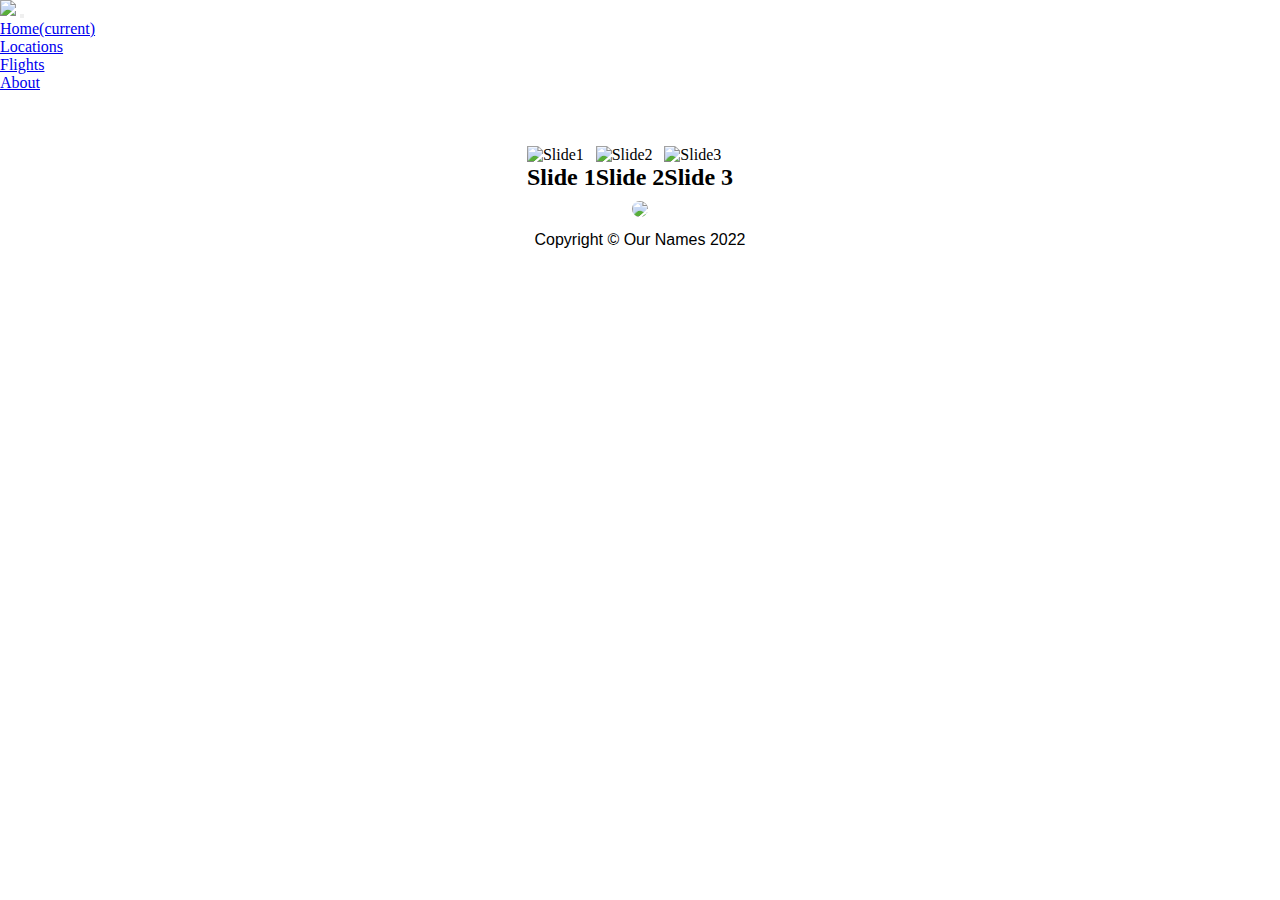
==== index.html @ c8be430d "Add tab logo to all pages" ====
<!DOCTYPE html>
<html>
<!-- Head-->

<head>
  <title>Bon Voyage</title>
  <link rel="stylesheet" href="https://stackpath.bootstrapcdn.com/bootstrap/4.1.3/css/bootstrap.min.css"
    integrity="sha384-MCw98/SFnGE8fJT3GXwEOngsV7Zt27NXFoaoApmYm81iuXoPkFOJwJ8ERdknLPMO" crossorigin="anonymous">
  <link rel="stylesheet" href="../css/styles.css" />
  <link rel="icon" href="images/favicon.ico">
  <meta name="viewport" content="width=device-width, initial-scale=1">
</head>

<!-- Body-->

<body>
  <!-- Navigation-->
  <nav class="navbar navbar-expand-lg navbar-light bg-light" id="navbar">
    <a class="navbar-brand" href="index.html"><img src="images/logo.png" class="navbar-logo"></a>
    <button class="navbar-toggler" type="button" data-toggle="collapse" data-target="#navbarNav"
      aria-controls="navbarNav" aria-expanded="false" aria-label="Toggle navigation">
      <span class="navbar-toggler-icon"></span>
    </button>
    <div class="collapse navbar-collapse" id="navbarNav">
      <ul class="navbar-nav">
        <li class="nav-item active"><a class="nav-link" href="index.html">Home<span class="sr-only">(current)</span></a>
        </li>
        <li class="nav-item"><a class="nav-link" href="pages/locations.html">Locations</a></li>
        <li class="nav-item"><a class="nav-link" href="pages/flights.html">Flights</a></li>
        <li class="nav-item"><a class="nav-link" href="pages/about.html">About</a></li>
      </ul>
    </div>
  </nav>

  <!-- Header-->


  <!-- Content-->
  <!-- Website for Photos-->
  <!-- https://www.travelandleisure.com/trip-ideas/best-places-to-travel-in-2022-->
  <div class="container-fluid">
    <div data-ride="carousel" class="carousel slide" id="carousel">
      <ul class="carousel-indicators">
        <li data-slide-to="0" class="active" data-target="#carousel"></li>
        <li data-slide-to="1" data-target="#carousel"></li>
        <li data-slide-to="2" data-target="#carousel"></li>
      </ul>
      <div class="carousel-inner">
        <div class="active carousel-item">
          <img alt="Slide1"
            src="https://imagesvc.meredithcorp.io/v3/mm/image?url=https%3A%2F%2Fstatic.onecms.io%2Fwp-content%2Fuploads%2Fsites%2F28%2F2021%2F11%2F28%2Fedinburgh-scotland-GOWHERE221121.jpg">
          <div class="carousel-caption">
            <h2>Slide 1</h2>
          </div>
        </div>
        <div class="carousel-item">
          <img alt="Slide2"
            src="https://imagesvc.meredithcorp.io/v3/mm/image?url=https%3A%2F%2Fstatic.onecms.io%2Fwp-content%2Fuploads%2Fsites%2F28%2F2021%2F12%2F02%2Falila-dalit-bay-villa-malaysia-GOWHERE221121.jpg">
          <div class="carousel-caption">
            <h2>Slide 2</h2>
          </div>
        </div>
        <div class="carousel-item">
          <img alt="Slide3"
            src="https://imagesvc.meredithcorp.io/v3/mm/image?url=https%3A%2F%2Fstatic.onecms.io%2Fwp-content%2Fuploads%2Fsites%2F28%2F2021%2F12%2F02%2Fmoskito-island-GOWHERE221121.jpg">
          <div class="carousel-caption">
            <h2>Slide 3</h2>
          </div>
        </div>
      </div>
      <a href="#carousel" class="carousel-control-prev" data-slide="prev"></a>
      <a href="#carousel" class="carousel-control-next" data-slide="next"></a>
    </div>
  </div>


  <!-- Footer-->
  <div class="footer">
    <div class="footer-item">
      <a href="https://github.com/brandonvinhquangle/creative-project" target="_blank">
        <img src="images/github-logo.png" class="footer-photo">
      </a>
      <p class="footer-copyright">Copyright &copy; Our Names 2022</p>
    </div>
  </div>

  <!-- Scripts-->
  <script src="https://code.jquery.com/jquery-3.3.1.slim.min.js"
    integrity="sha384-q8i/X+965DzO0rT7abK41JStQIAqVgRVzpbzo5smXKp4YfRvH+8abtTE1Pi6jizo"
    crossorigin="anonymous"></script>
  <script src="https://cdnjs.cloudflare.com/ajax/libs/popper.js/1.14.3/umd/popper.min.js"
    integrity="sha384-ZMP7rVo3mIykV+2+9J3UJ46jBk0WLaUAdn689aCwoqbBJiSnjAK/l8WvCWPIPm49"
    crossorigin="anonymous"></script>
  <script src="https://stackpath.bootstrapcdn.com/bootstrap/4.1.3/js/bootstrap.min.js"
    integrity="sha384-ChfqqxuZUCnJSK3+MXmPNIyE6ZbWh2IMqE241rYiqJxyMiZ6OW/JmZQ5stwEULTy"
    crossorigin="anonymous"></script>
</body>

</html>
---- css/styles.css ----
* {
    margin: 0;
    padding: 0;
    box-sizing: border-box;
}

img {
    object-fit: cover;
}

.navbar.navbar-expand-lg.navbar-light.bg-light {
    background-color: white !important;
}

.navbar-dark .navbar-nav .nav-link:focus, .navbar-dark .navbar-nav .nav-link:hover {
    color: #333;
}
  
.navbar-dark .navbar-nav .nav-link {
    color: #fff;
}

.navbar-logo {
    width: 120px;
}

.navbar-brand {
    font-family: cursive;
    margin-top: 5px;
    margin-bottom: 5px;
}

.container-fluid {
    width:100%;
    align-content: center;
    margin-left: -10px;
    margin-right: -10px;
}

.carousel-inner {
    width: 100%;
    display: flex;
    justify-content: center;
    align-content: center;
    align-items: center;
    margin:0px;
}

.footer {
    width: 100%;
    display: flex;
    align-items: center;
    justify-content: center;
}

.footer-item {
    width: 50%;
    margin: auto;
    text-align: center;
}

.footer-photo {
    width:50px;
    height: auto;
    border-radius: 100%;
    margin: 10px;
}

.footer-photo:hover {
    width: 53px;
}

.footer-copyright {
    font-family: Helvetica, Arial, sans-serif;
}

/* Mobile Styles */
@media only screen and (max-width: 960px) {
    .carousel-inner {
        height: fit-content !important;
    }

    .container-fluid {
        max-height: 100%;
    }

}
  
/* Desktop Styles */
@media only screen and (min-width: 961px) {
    #navbarNav {
        justify-content: right;
    }

    .navbar-logo {
        width: 30%;
    }
}
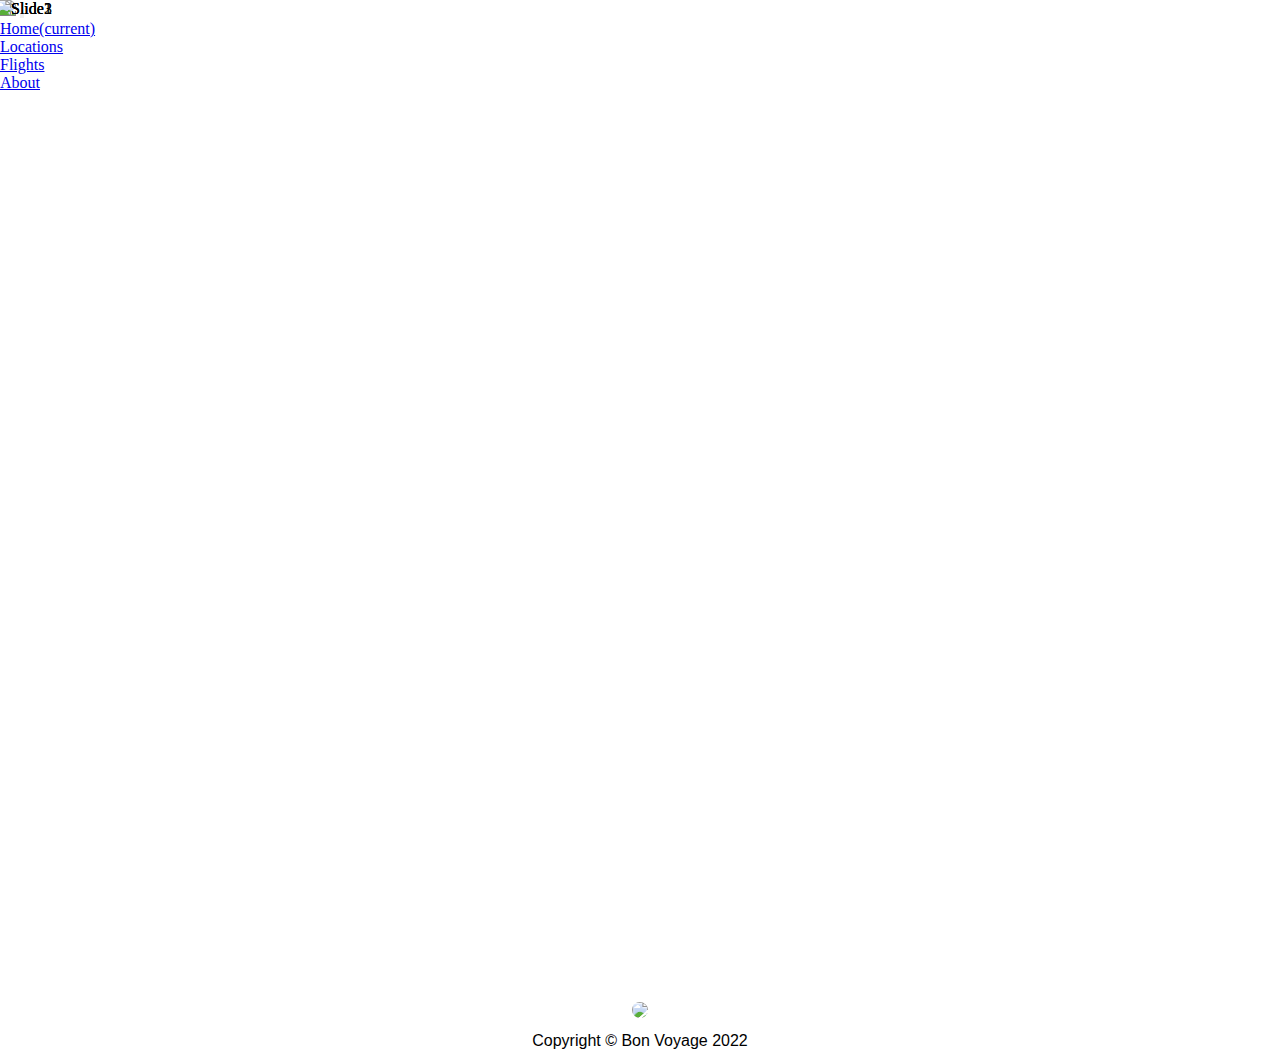
==== commit 5662cf63: "Add interactive map" ====
--- a/index.html
+++ b/index.html
@@ -48,24 +48,15 @@
       <div class="carousel-inner">
         <div class="active carousel-item">
           <img alt="Slide1"
-            src="https://imagesvc.meredithcorp.io/v3/mm/image?url=https%3A%2F%2Fstatic.onecms.io%2Fwp-content%2Fuploads%2Fsites%2F28%2F2021%2F11%2F28%2Fedinburgh-scotland-GOWHERE221121.jpg">
-          <div class="carousel-caption">
-            <h2>Slide 1</h2>
-          </div>
+            src="https://imagesvc.meredithcorp.io/v3/mm/image?url=https%3A%2F%2Fstatic.onecms.io%2Fwp-content%2Fuploads%2Fsites%2F28%2F2021%2F11%2F28%2Flong-bay-village-anguilla-GOWHERE221121.jpg">
         </div>
         <div class="carousel-item">
           <img alt="Slide2"
             src="https://imagesvc.meredithcorp.io/v3/mm/image?url=https%3A%2F%2Fstatic.onecms.io%2Fwp-content%2Fuploads%2Fsites%2F28%2F2021%2F12%2F02%2Falila-dalit-bay-villa-malaysia-GOWHERE221121.jpg">
-          <div class="carousel-caption">
-            <h2>Slide 2</h2>
-          </div>
         </div>
         <div class="carousel-item">
           <img alt="Slide3"
             src="https://imagesvc.meredithcorp.io/v3/mm/image?url=https%3A%2F%2Fstatic.onecms.io%2Fwp-content%2Fuploads%2Fsites%2F28%2F2021%2F12%2F02%2Fmoskito-island-GOWHERE221121.jpg">
-          <div class="carousel-caption">
-            <h2>Slide 3</h2>
-          </div>
         </div>
       </div>
       <a href="#carousel" class="carousel-control-prev" data-slide="prev"></a>
@@ -73,14 +64,13 @@
     </div>
   </div>
 
-
   <!-- Footer-->
   <div class="footer">
     <div class="footer-item">
       <a href="https://github.com/brandonvinhquangle/creative-project" target="_blank">
         <img src="images/github-logo.png" class="footer-photo">
       </a>
-      <p class="footer-copyright">Copyright &copy; Our Names 2022</p>
+      <p class="footer-copyright">Copyright &copy; Bon Voyage 2022</p>
     </div>
   </div>
 
--- a/css/styles.css
+++ b/css/styles.css
@@ -33,8 +33,8 @@
 .container-fluid {
     width:100%;
     align-content: center;
-    margin-left: -10px;
-    margin-right: -10px;
+    /* margin-left: -5px;
+    margin-right: -5px; */
 }
 
 .carousel-inner {
@@ -44,6 +44,36 @@
     align-content: center;
     align-items: center;
     margin:0px;
+}
+
+.carousel.slide {
+    margin-left: -15px;
+    margin-right: -15px;
+    height: 900px;
+}
+
+.carousel .carousel-item {
+    height: 900px;
+}
+
+.carousel-item {
+    height: 100vh;
+    background: no-repeat center center scroll;
+    -webkit-background-size: cover;
+    -moz-background-size: cover;
+    -o-background-size: cover;
+    background-size: cover;
+}
+
+.carousel-item img {
+    position: absolute;
+    object-fit:fill;
+    top: 0;
+    left: 0;
+    /* min-height: 500px; */
+    width:100%;
+    margin-left: -5px;
+    margin-right: -5px;
 }
 
 .footer {
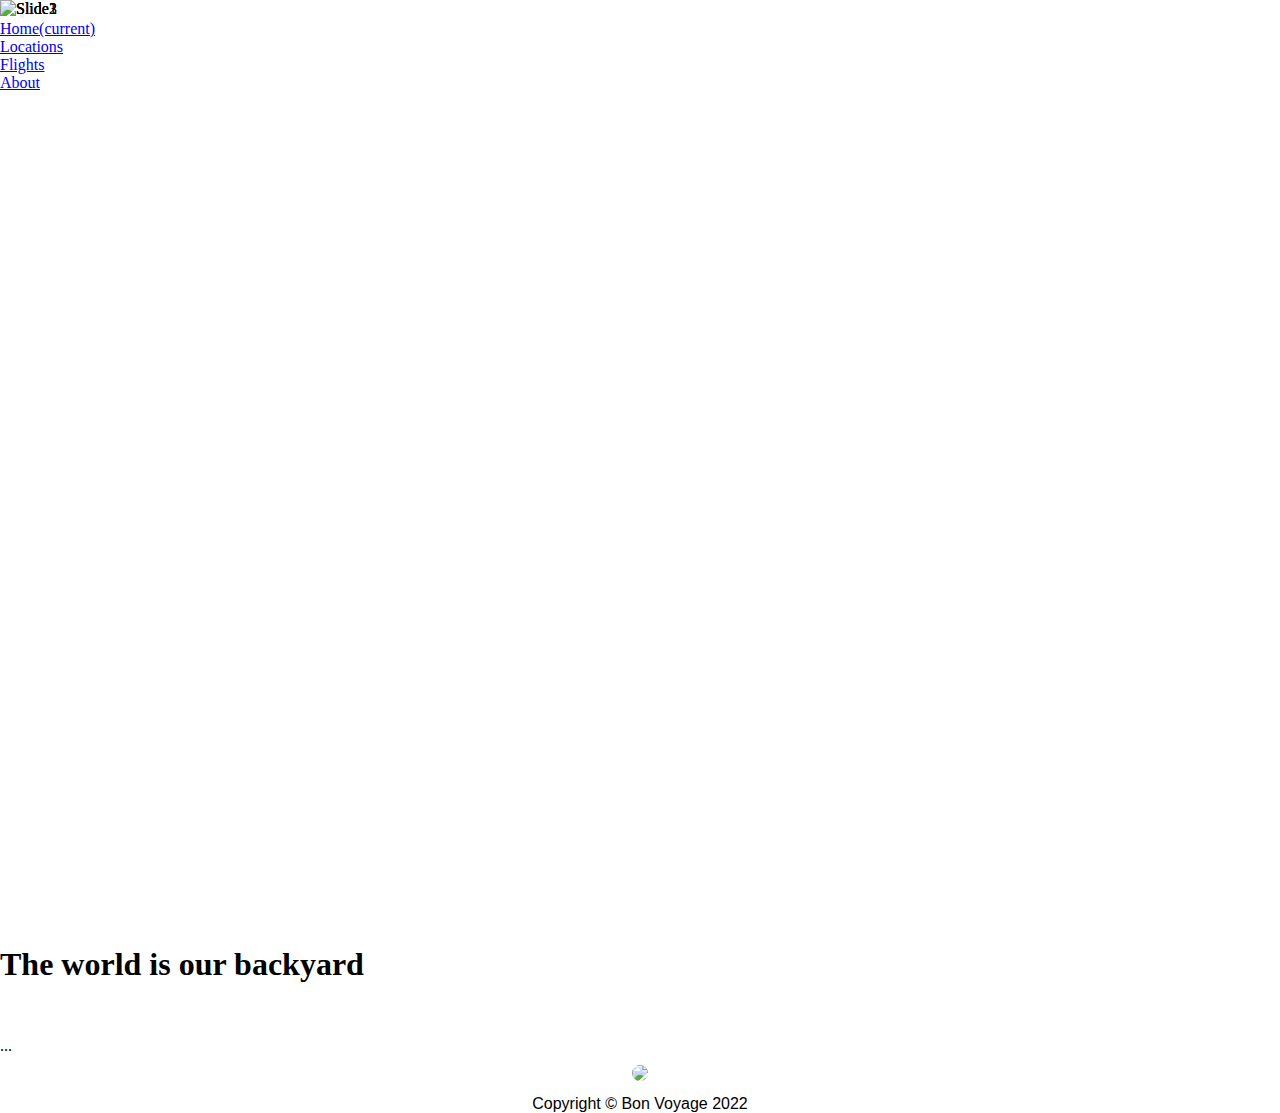
==== commit 5aea8b86: "Edit names" ====
--- a/index.html
+++ b/index.html
@@ -64,6 +64,24 @@
     </div>
   </div>
 
+  <div class="container-fluid">
+    <div class="row">
+      <div class="col-md-12">
+        <br><br><br>
+        <h1>The world is our backyard</h1>
+        <br><br><br>
+      </div>
+    </div>
+    <div class="row">
+      <div class="col-*-*"></div>
+      <div class="col-*-*"></div>
+      <div class="col-*-*"></div>
+    </div>
+    <div class="row">
+      ...
+    </div>
+  </div>
+
   <!-- Footer-->
   <div class="footer">
     <div class="footer-item">
--- a/css/styles.css
+++ b/css/styles.css
@@ -35,6 +35,7 @@
     align-content: center;
     /* margin-left: -5px;
     margin-right: -5px; */
+    max-height: 800px;
 }
 
 .carousel-inner {
@@ -49,12 +50,13 @@
 .carousel.slide {
     margin-left: -15px;
     margin-right: -15px;
-    height: 900px;
+    height: 100%;
+    max-height: 800px;
+    
 }
 
-.carousel .carousel-item {
-    height: 900px;
-}
+/* .carousel .carousel-item {
+} */
 
 .carousel-item {
     height: 100vh;
@@ -67,13 +69,11 @@
 
 .carousel-item img {
     position: absolute;
-    object-fit:fill;
+    object-fit: cover;
     top: 0;
     left: 0;
-    /* min-height: 500px; */
     width:100%;
-    margin-left: -5px;
-    margin-right: -5px;
+    max-height: 800px;
 }
 
 .footer {
@@ -109,11 +109,6 @@
     .carousel-inner {
         height: fit-content !important;
     }
-
-    .container-fluid {
-        max-height: 100%;
-    }
-
 }
   
 /* Desktop Styles */
@@ -123,6 +118,6 @@
     }
 
     .navbar-logo {
-        width: 30%;
+        width: 25%;
     }
 }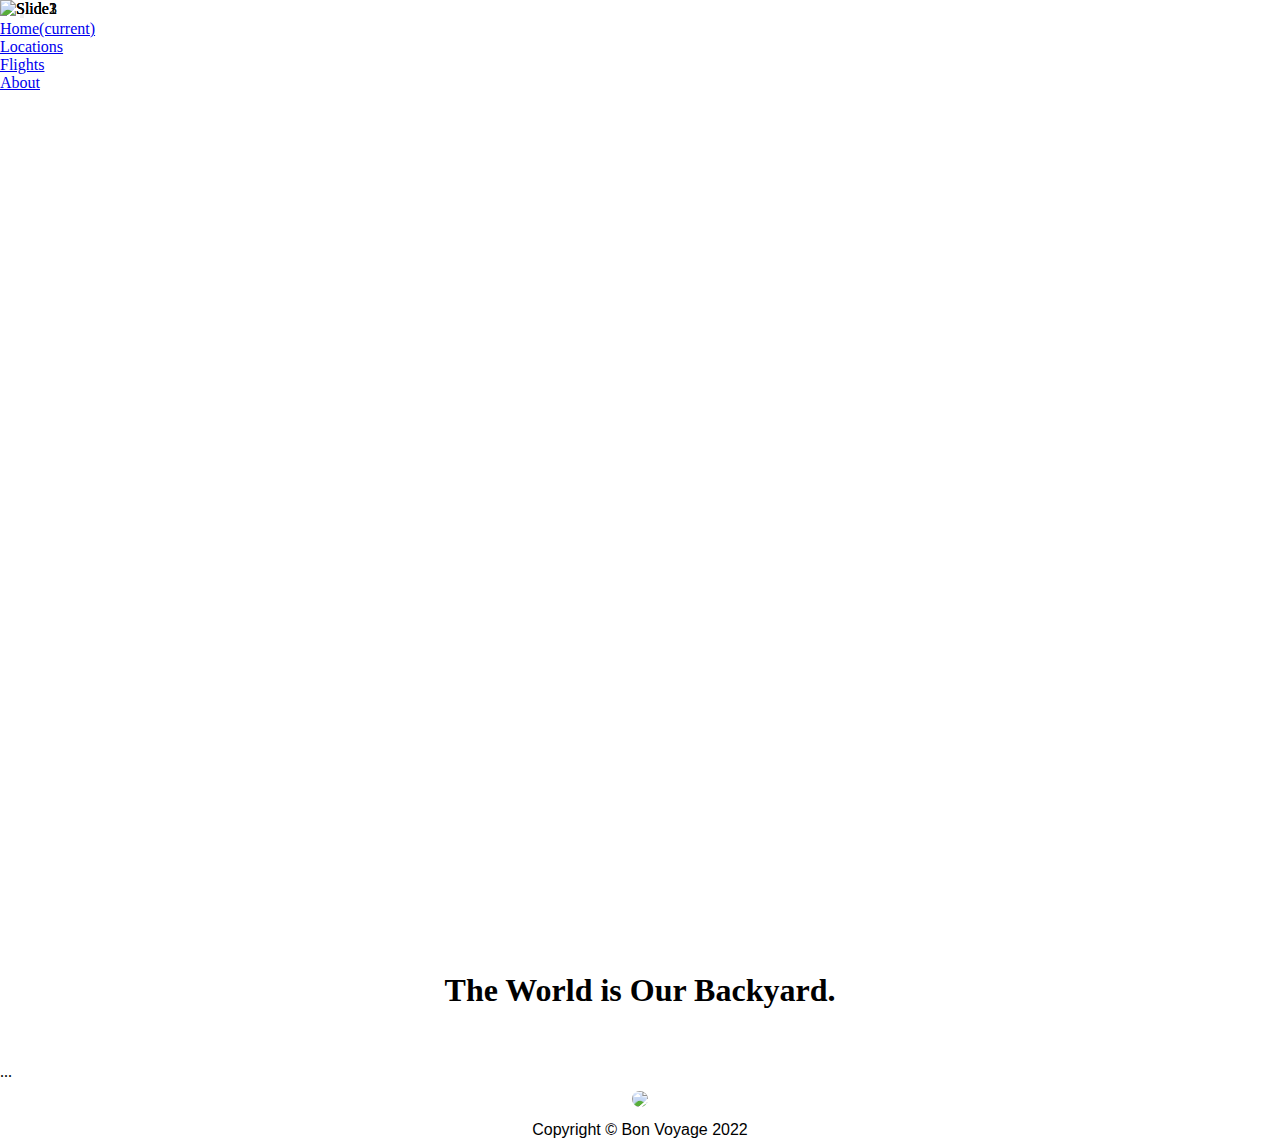
==== commit 9aa65ca7: "Change fonts for pages" ====
--- a/index.html
+++ b/index.html
@@ -6,6 +6,9 @@
   <title>Bon Voyage</title>
   <link rel="stylesheet" href="https://stackpath.bootstrapcdn.com/bootstrap/4.1.3/css/bootstrap.min.css"
     integrity="sha384-MCw98/SFnGE8fJT3GXwEOngsV7Zt27NXFoaoApmYm81iuXoPkFOJwJ8ERdknLPMO" crossorigin="anonymous">
+  <link rel="preconnect" href="https://fonts.googleapis.com">
+  <link rel="preconnect" href="https://fonts.gstatic.com" crossorigin>
+  <link href="https://fonts.googleapis.com/css2?family=Open+Sans:wght@300;400;600&display=swap" rel="stylesheet">
   <link rel="stylesheet" href="../css/styles.css" />
   <link rel="icon" href="images/favicon.ico">
   <meta name="viewport" content="width=device-width, initial-scale=1">
@@ -67,8 +70,7 @@
   <div class="container-fluid">
     <div class="row">
       <div class="col-md-12">
-        <br><br><br>
-        <h1>The world is our backyard</h1>
+        <h1>The World is Our Backyard.</h1>
         <br><br><br>
       </div>
     </div>
--- a/css/styles.css
+++ b/css/styles.css
@@ -22,12 +22,6 @@
 
 .navbar-logo {
     width: 120px;
-}
-
-.navbar-brand {
-    font-family: cursive;
-    margin-top: 5px;
-    margin-bottom: 5px;
 }
 
 .container-fluid {
@@ -76,6 +70,45 @@
     max-height: 800px;
 }
 
+/*About section styles*/
+
+h1 {
+    margin-top: 80px;
+    text-align: center;
+}
+
+.about-container {
+    margin-top: 30px;
+    /* border: 2px solid red; */
+}
+
+.about-card {
+    margin-top: 2000px;
+    /* border: 2px solid blue; */
+    max-width: 450px;
+    margin: auto;
+}
+
+.about-card h2 {
+    margin-top: 20px;
+    text-align: center;
+}
+
+.about-card p {
+    margin-top: 10px;
+    margin-left: 15px;
+    margin-right: 15px;
+}
+
+.card-image {
+    display: block;
+    height: 200px;
+    width: 200px;
+    border-radius: 100%;
+    margin-top: 60px;
+    margin: auto;
+}
+
 .footer {
     width: 100%;
     display: flex;
@@ -107,8 +140,9 @@
 /* Mobile Styles */
 @media only screen and (max-width: 960px) {
     .carousel-inner {
-        height: fit-content !important;
+        height: 300px !important;
     }
+
 }
   
 /* Desktop Styles */
@@ -120,4 +154,16 @@
     .navbar-logo {
         width: 25%;
     }
+
+    /*About page*/
+
+    .about-card {
+        height: 700px;
+        margin-left: 20px;
+        margin-right: 20px;
+    }
+    .about-container {
+        margin-top: 60px;
+        display: flex;
+    }
 }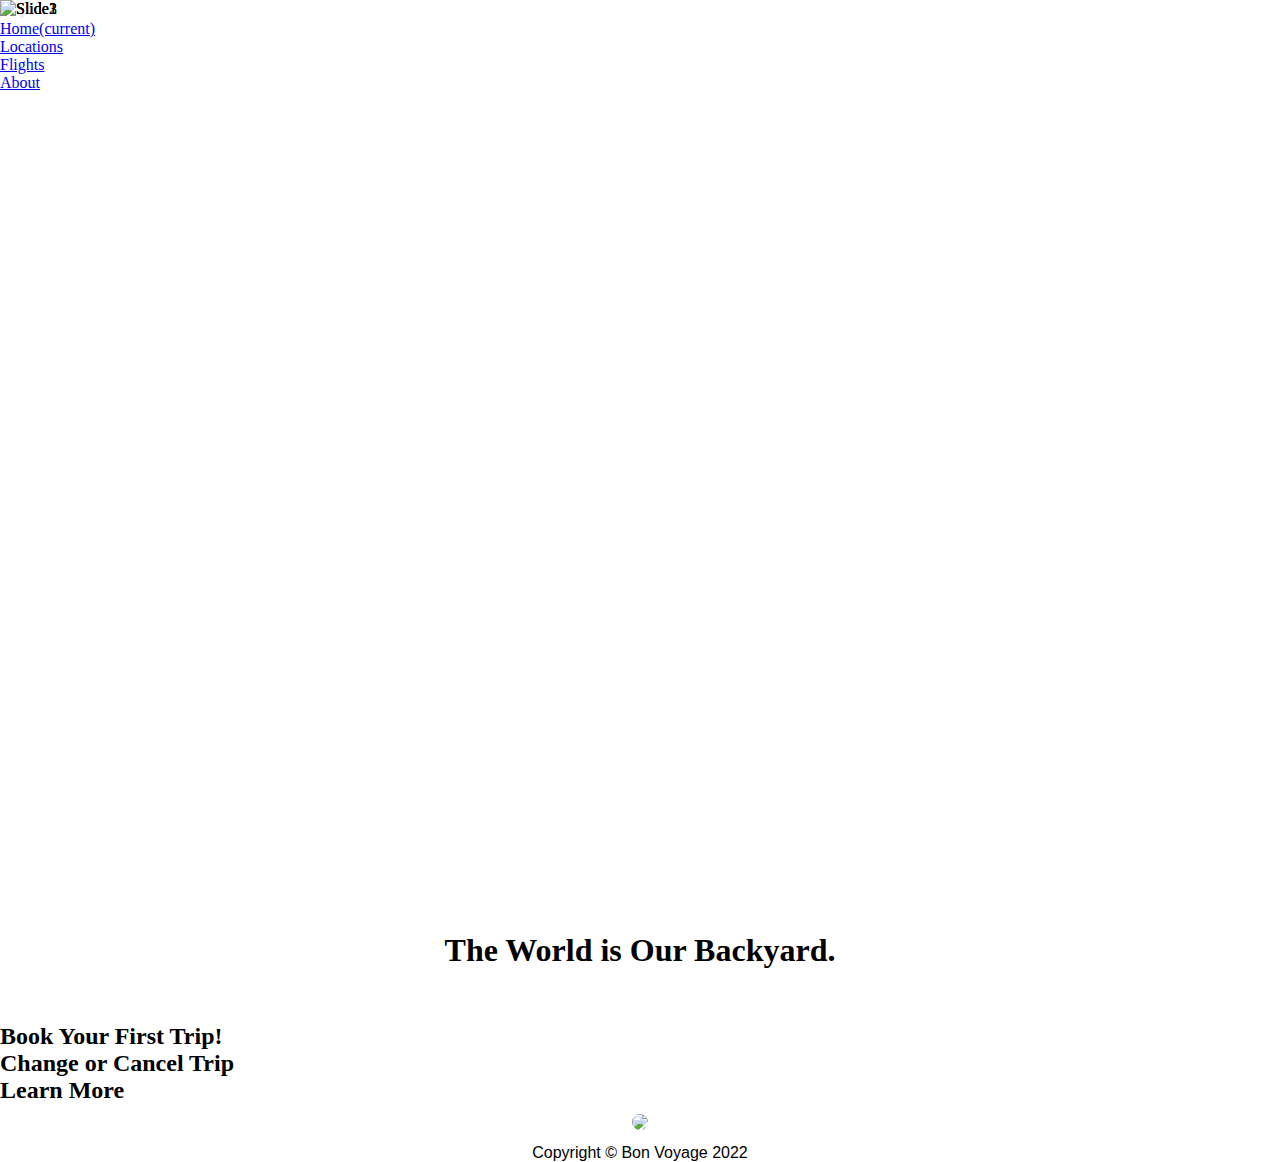
==== commit 77c86992: "Add about.css" ====
--- a/index.html
+++ b/index.html
@@ -70,17 +70,24 @@
   <div class="container-fluid">
     <div class="row">
       <div class="col-md-12">
-        <h1>The World is Our Backyard.</h1>
+        <h1 class="home-title">The World is Our Backyard.</h1>
         <br><br><br>
       </div>
     </div>
+    <div>
     <div class="row">
-      <div class="col-*-*"></div>
-      <div class="col-*-*"></div>
-      <div class="col-*-*"></div>
+      <div class="col-*-*">
+        <h2>Book Your First Trip!</h2>
+      </div>
+      <div class="col-*-*">
+        <h2>Change or Cancel Trip</h2> 
+      </div>
+      <div class="col-*-*">
+        <h2>Learn More</h2>
+      </div>
     </div>
     <div class="row">
-      ...
+      <!-- TODO -->
     </div>
   </div>
 
--- a/css/styles.css
+++ b/css/styles.css
@@ -1,7 +1,11 @@
 * {
     margin: 0;
     padding: 0;
-    box-sizing: border-box;
+    box-sizing: border-box
+}
+
+html, body {
+    overflow: auto;
 }
 
 img {
@@ -71,9 +75,8 @@
 }
 
 /*About section styles*/
-
 h1 {
-    margin-top: 80px;
+    margin-top: 40px;
     text-align: center;
 }
 
@@ -114,6 +117,8 @@
     display: flex;
     align-items: center;
     justify-content: center;
+    position: relative;
+    bottom: 0;
 }
 
 .footer-item {
@@ -139,8 +144,12 @@
 
 /* Mobile Styles */
 @media only screen and (max-width: 960px) {
-    .carousel-inner {
-        height: 300px !important;
+    .container-fluid {
+        width:100%;
+        align-content: center;
+        /* margin-left: -5px;
+        margin-right: -5px; */
+        max-height: 300px;
     }
 
 }
@@ -165,5 +174,12 @@
     .about-container {
         margin-top: 60px;
         display: flex;
+        justify-content: center;
+        align-items: center;
     }
+
+    /* .footer {
+        position: absolute;
+        bottom: 0;
+    } */
 }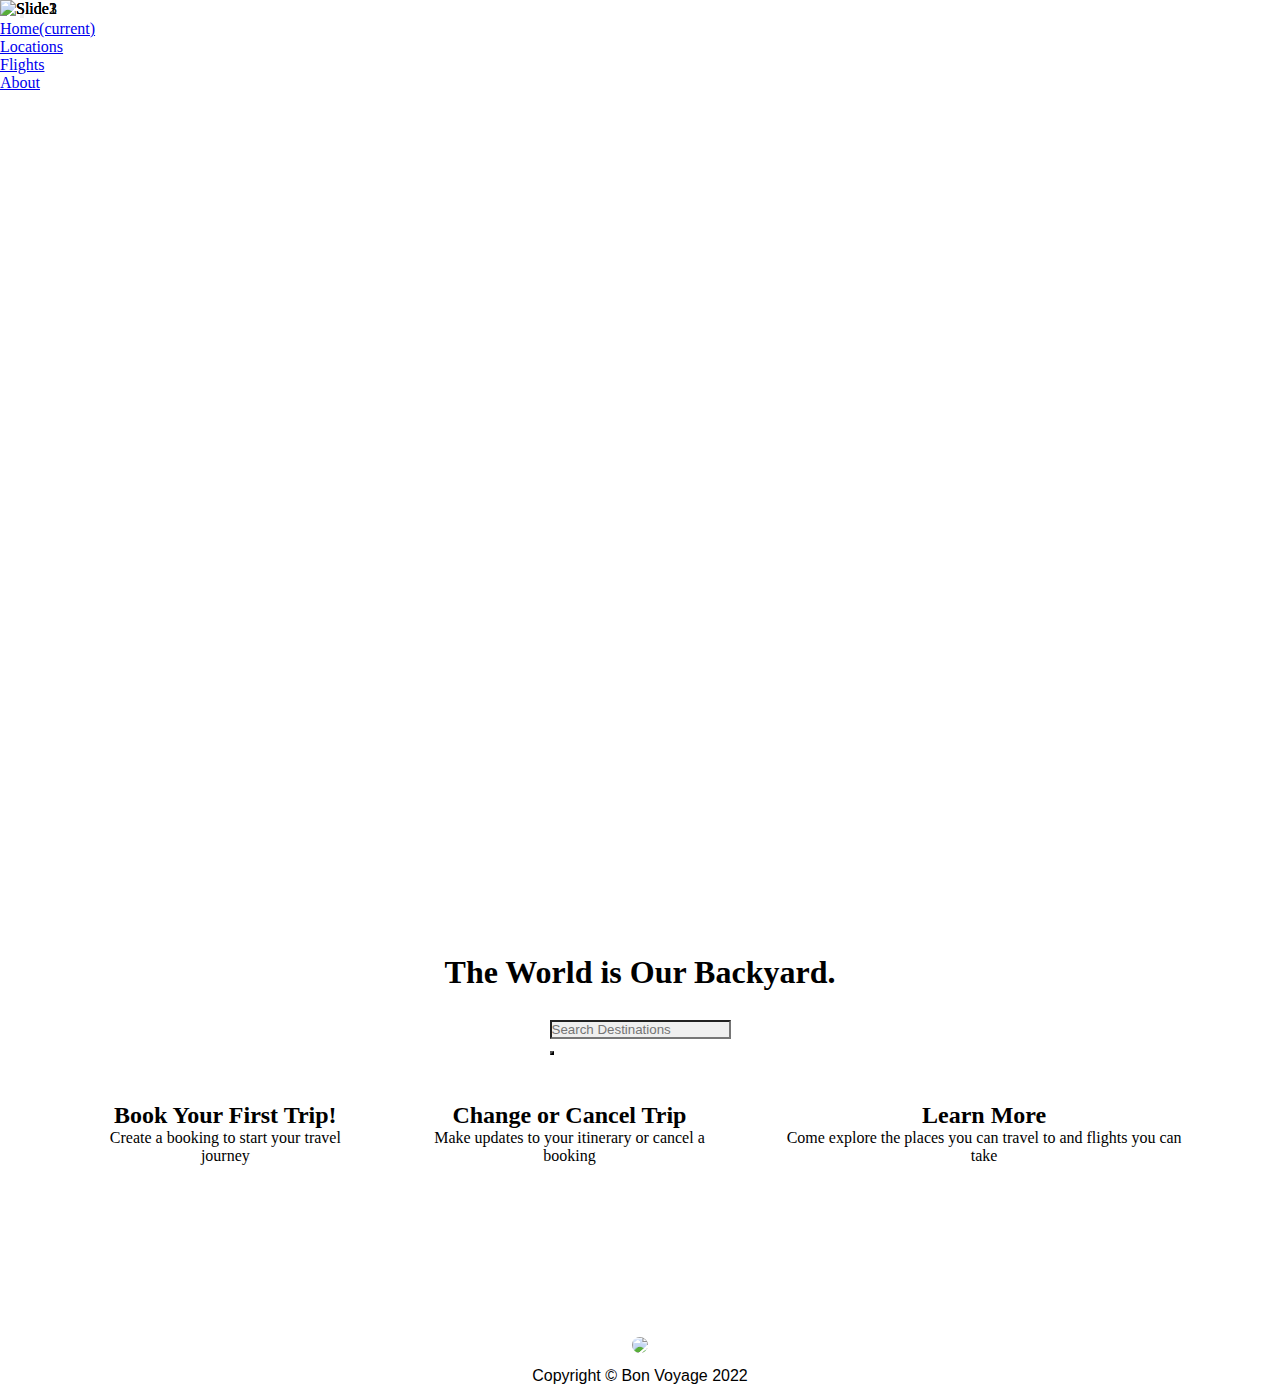
==== commit 13c0e97c: "Make changes to home page" ====
--- a/index.html
+++ b/index.html
@@ -11,6 +11,7 @@
   <link href="https://fonts.googleapis.com/css2?family=Open+Sans:wght@300;400;600&display=swap" rel="stylesheet">
   <link rel="stylesheet" href="../css/styles.css" />
   <link rel="icon" href="images/favicon.ico">
+  <link rel="stylesheet" href="https://use.fontawesome.com/releases/v5.7.0/css/all.css" integrity="sha384-lZN37f5QGtY3VHgisS14W3ExzMWZxybE1SJSEsQp9S+oqd12jhcu+A56Ebc1zFSJ" crossorigin="anonymous">
   <meta name="viewport" content="width=device-width, initial-scale=1">
 </head>
 
@@ -74,20 +75,33 @@
         <br><br><br>
       </div>
     </div>
-    <div>
-    <div class="row">
-      <div class="col-*-*">
-        <h2>Book Your First Trip!</h2>
-      </div>
-      <div class="col-*-*">
-        <h2>Change or Cancel Trip</h2> 
-      </div>
-      <div class="col-*-*">
-        <h2>Learn More</h2>
+    <div class = "row">
+      <div class="col-md-8">
+        <form>
+          <div class="input-group">
+            <input id="Search" type="text" class="form-control" name="search" placeholder="Search Destinations">
+            <div class="input-group-btn">
+              <button id="Search" class="btn btn-default" type="submit"><i class="fas fa-search"></i></button>
+            </div>
+          </div>
+        </form>
       </div>
     </div>
     <div class="row">
-      <!-- TODO -->
+      <div class=information-container>
+        <div class="information-card">
+          <h2>Book Your First Trip!</h2>
+          <p>Create a booking to start your travel journey</p> 
+        </div>
+        <div class="information-card">
+          <h2>Change or Cancel Trip</h2>
+          <p>Make updates to your itinerary or cancel a booking</p>
+        </div>
+        <div class="information-card">
+          <h2>Learn More</h2>
+          <p>Come explore the places you can travel to and flights you can take</p>
+        </div>
+      </div>
     </div>
   </div>
 
--- a/css/styles.css
+++ b/css/styles.css
@@ -31,9 +31,11 @@
 .container-fluid {
     width:100%;
     align-content: center;
-    /* margin-left: -5px;
-    margin-right: -5px; */
-    max-height: 800px;
+    /* max-height: 800px; */
+}
+
+.carousel {
+    max-height: 60%;
 }
 
 .carousel-inner {
@@ -49,12 +51,9 @@
     margin-left: -15px;
     margin-right: -15px;
     height: 100%;
-    max-height: 800px;
+    max-height: 850px;
     
 }
-
-/* .carousel .carousel-item {
-} */
 
 .carousel-item {
     height: 100vh;
@@ -63,6 +62,7 @@
     -moz-background-size: cover;
     -o-background-size: cover;
     background-size: cover;
+    /* max-height: 60%; */
 }
 
 .carousel-item img {
@@ -71,45 +71,41 @@
     top: 0;
     left: 0;
     width:100%;
-    max-height: 800px;
+    max-height: 850px;
 }
 
-/*About section styles*/
-h1 {
-    margin-top: 40px;
+.home-title {
+    width: 100%;
     text-align: center;
+    margin-top: 30px;
+    margin-bottom: -50px;
 }
 
-.about-container {
-    margin-top: 30px;
-    /* border: 2px solid red; */
+.row {
+    display: flex;
+    justify-content: center;
+    align-items: center;
+    margin-bottom: 25px;
 }
 
-.about-card {
-    margin-top: 2000px;
-    /* border: 2px solid blue; */
-    max-width: 450px;
-    margin: auto;
+.input-group {
+    border-radius: 5%;
 }
 
-.about-card h2 {
-    margin-top: 20px;
-    text-align: center;
+#Search {
+    background-color: rgb(239, 239, 239);
 }
 
-.about-card p {
-    margin-top: 10px;
-    margin-left: 15px;
-    margin-right: 15px;
+.information-container {
+    width: 90%;
+    height: 200px;
+    text-align: center;
+    margin-top: 20px;
 }
 
-.card-image {
-    display: block;
+.information-card {
     height: 200px;
-    width: 200px;
-    border-radius: 100%;
-    margin-top: 60px;
-    margin: auto;
+    border: 1px black;
 }
 
 .footer {
@@ -117,8 +113,6 @@
     display: flex;
     align-items: center;
     justify-content: center;
-    position: relative;
-    bottom: 0;
 }
 
 .footer-item {
@@ -147,11 +141,11 @@
     .container-fluid {
         width:100%;
         align-content: center;
-        /* margin-left: -5px;
-        margin-right: -5px; */
         max-height: 300px;
     }
-
+    .carousel.slide {
+        max-height: 300px;
+    }
 }
   
 /* Desktop Styles */
@@ -164,22 +158,24 @@
         width: 25%;
     }
 
-    /*About page*/
+    .home-title {
+        width: 100%;
+        text-align: center;
+        margin-top: 3%;
+    }
 
-    .about-card {
-        height: 700px;
-        margin-left: 20px;
-        margin-right: 20px;
-    }
-    .about-container {
-        margin-top: 60px;
+    .information-container {
         display: flex;
         justify-content: center;
         align-items: center;
     }
 
-    /* .footer {
-        position: absolute;
-        bottom: 0;
-    } */
+    .information-card {
+        margin-left: 20px;
+        margin-right: 20px;
+    }
+
+    .footer {
+        /*TODO: PUSH TO BOTTOM OF PAGE JAVASCRIPT*/
+    }
 }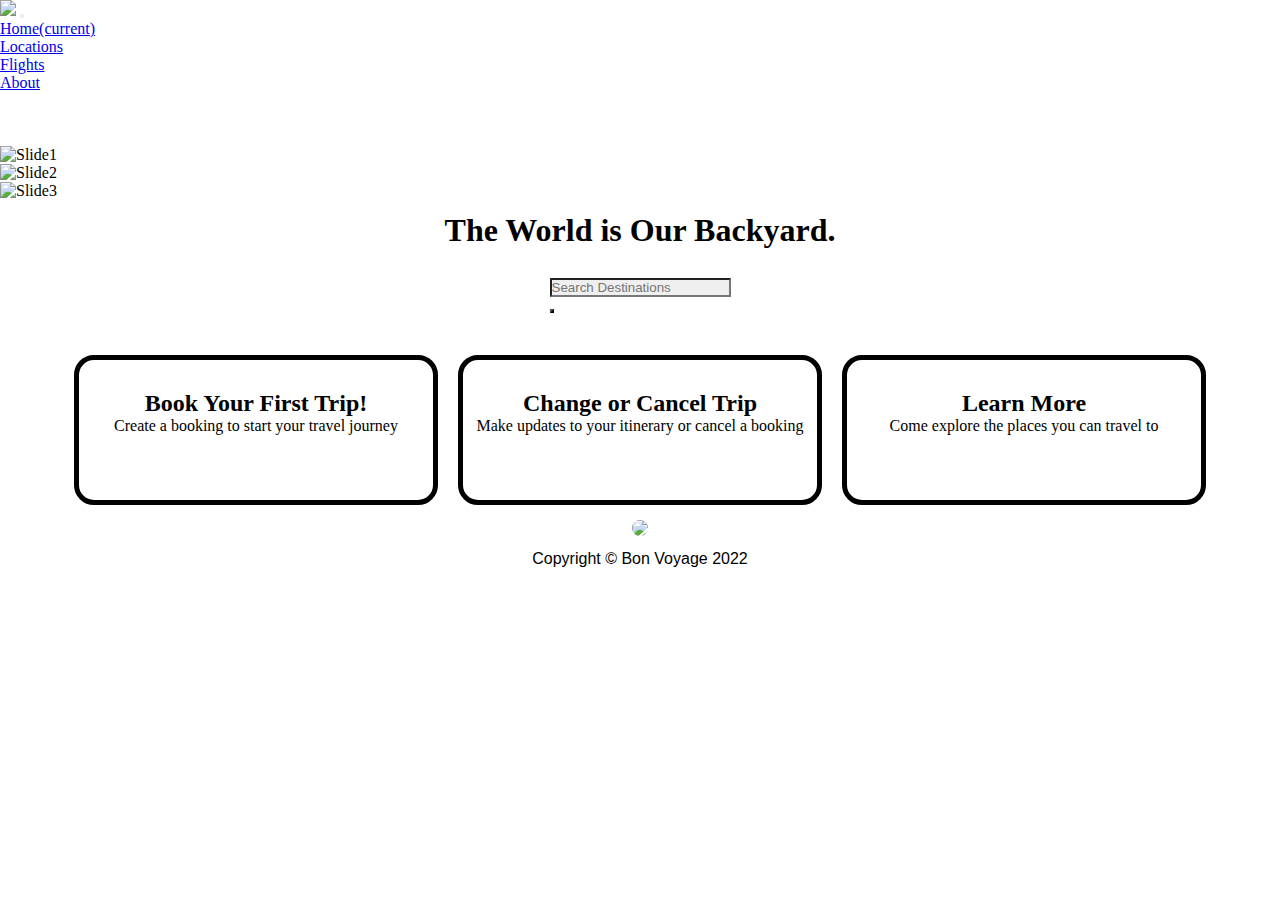
==== commit 1bc6d80b: "Edit home page" ====
--- a/index.html
+++ b/index.html
@@ -11,7 +11,8 @@
   <link href="https://fonts.googleapis.com/css2?family=Open+Sans:wght@300;400;600&display=swap" rel="stylesheet">
   <link rel="stylesheet" href="../css/styles.css" />
   <link rel="icon" href="images/favicon.ico">
-  <link rel="stylesheet" href="https://use.fontawesome.com/releases/v5.7.0/css/all.css" integrity="sha384-lZN37f5QGtY3VHgisS14W3ExzMWZxybE1SJSEsQp9S+oqd12jhcu+A56Ebc1zFSJ" crossorigin="anonymous">
+  <link rel="stylesheet" href="https://use.fontawesome.com/releases/v5.7.0/css/all.css"
+    integrity="sha384-lZN37f5QGtY3VHgisS14W3ExzMWZxybE1SJSEsQp9S+oqd12jhcu+A56Ebc1zFSJ" crossorigin="anonymous">
   <meta name="viewport" content="width=device-width, initial-scale=1">
 </head>
 
@@ -42,7 +43,7 @@
   <!-- Content-->
   <!-- Website for Photos-->
   <!-- https://www.travelandleisure.com/trip-ideas/best-places-to-travel-in-2022-->
-  <div class="container-fluid">
+  <div class="container-fluid carousel-container">
     <div data-ride="carousel" class="carousel slide" id="carousel">
       <ul class="carousel-indicators">
         <li data-slide-to="0" class="active" data-target="#carousel"></li>
@@ -75,8 +76,8 @@
         <br><br><br>
       </div>
     </div>
-    <div class = "row">
-      <div class="col-md-8">
+    <div class="row">
+      <div class="col-10">
         <form>
           <div class="input-group">
             <input id="Search" type="text" class="form-control" name="search" placeholder="Search Destinations">
@@ -89,29 +90,37 @@
     </div>
     <div class="row">
       <div class=information-container>
-        <div class="information-card">
-          <h2>Book Your First Trip!</h2>
-          <p>Create a booking to start your travel journey</p> 
+        <div class="information-card" id="card1" style="border: 5px solid black;">
+          <a href="pages/flights.html">
+            <h2>Book Your First Trip!</h2>
+            <p>Create a booking to start your travel journey</p>
+          </a>
         </div>
-        <div class="information-card">
-          <h2>Change or Cancel Trip</h2>
-          <p>Make updates to your itinerary or cancel a booking</p>
-        </div>
-        <div class="information-card">
-          <h2>Learn More</h2>
-          <p>Come explore the places you can travel to and flights you can take</p>
+          <div class="information-card" id="card2" style="border: 5px solid black;">
+            <a href="pages/flights.html">
+              <h2>Change or Cancel Trip</h2>
+              <p>Make updates to your itinerary or cancel a booking</p>
+            </a>
+          </div>
+        <div class="information-card" id="card3" style="border: 5px solid black;">
+          <a href="pages/locations.html">
+            <h2>Learn More</h2>
+            <p>Come explore the places you can travel to</p>
+          </a>
         </div>
       </div>
     </div>
   </div>
 
-  <!-- Footer-->
-  <div class="footer">
-    <div class="footer-item">
-      <a href="https://github.com/brandonvinhquangle/creative-project" target="_blank">
-        <img src="images/github-logo.png" class="footer-photo">
-      </a>
-      <p class="footer-copyright">Copyright &copy; Bon Voyage 2022</p>
+  <div class="container-fluid">
+    <!-- Footer-->
+    <div class="footer">
+      <div class="footer-item">
+        <a href="https://github.com/brandonvinhquangle/creative-project" target="_blank">
+          <img src="images/github-logo.png" class="footer-photo">
+        </a>
+        <p class="footer-copyright">Copyright &copy; Bon Voyage 2022</p>
+      </div>
     </div>
   </div>
 
--- a/css/styles.css
+++ b/css/styles.css
@@ -32,47 +32,30 @@
     width:100%;
     align-content: center;
     /* max-height: 800px; */
+    padding: 0px;
 }
 
-.carousel {
-    max-height: 60%;
-}
+/* .carousel-item img {
+    position: absolute;
+    object-fit: cover;
+} */
 
-.carousel-inner {
+
+    /* img {
+        position: absolute;
+        object-fit: cover;
+    } */
+
+/* .carousel-inner {
     width: 100%;
     display: flex;
     justify-content: center;
     align-content: center;
     align-items: center;
     margin:0px;
-}
+} */
 
-.carousel.slide {
-    margin-left: -15px;
-    margin-right: -15px;
-    height: 100%;
-    max-height: 850px;
-    
-}
 
-.carousel-item {
-    height: 100vh;
-    background: no-repeat center center scroll;
-    -webkit-background-size: cover;
-    -moz-background-size: cover;
-    -o-background-size: cover;
-    background-size: cover;
-    /* max-height: 60%; */
-}
-
-.carousel-item img {
-    position: absolute;
-    object-fit: cover;
-    top: 0;
-    left: 0;
-    width:100%;
-    max-height: 850px;
-}
 
 .home-title {
     width: 100%;
@@ -98,15 +81,35 @@
 
 .information-container {
     width: 90%;
-    height: 200px;
-    text-align: center;
-    margin-top: 20px;
+    padding-top: 30px;
 }
 
 .information-card {
-    height: 200px;
-    border: 1px black;
+    height: 150px;
+    justify-content: center;
+    align-items: center;
+    text-align: center;
+    border-radius: 20px;
+    margin-bottom: 10px;
+    padding-top: 30px;
 }
+
+.information-card a {
+    color: black;
+    text-decoration: none;
+}
+
+/* #card1 {
+    background-color: lightblue;
+}
+
+#card2 {
+    background-color: lightcoral;
+}
+
+#card3 {
+    background-color: lightgray;
+} */
 
 .footer {
     width: 100%;
@@ -141,10 +144,10 @@
     .container-fluid {
         width:100%;
         align-content: center;
-        max-height: 300px;
+        /* max-height: 300px; */
     }
     .carousel.slide {
-        max-height: 300px;
+        /* max-height: 300px; */
     }
 }
   
@@ -165,14 +168,17 @@
     }
 
     .information-container {
+        margin-top: -25px;
         display: flex;
         justify-content: center;
         align-items: center;
     }
 
     .information-card {
-        margin-left: 20px;
-        margin-right: 20px;
+        width: 35%;
+        margin: 10px;
+        margin-bottom: -20px;
+
     }
 
     .footer {
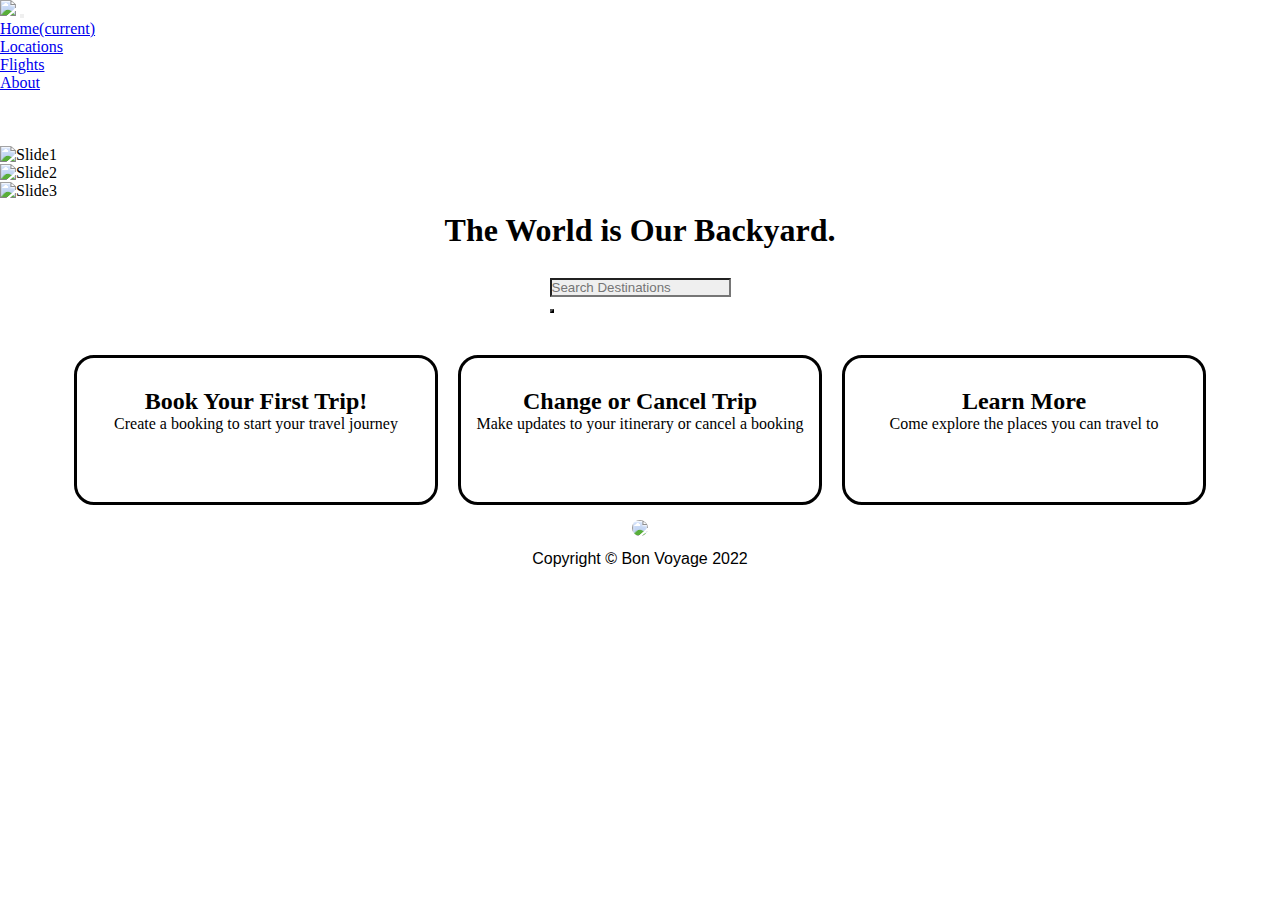
==== commit 7bf1a141: "Fix footer URLs" ====
--- a/index.html
+++ b/index.html
@@ -90,19 +90,19 @@
     </div>
     <div class="row">
       <div class=information-container>
-        <div class="information-card" id="card1" style="border: 5px solid black;">
+        <div class="information-card" id="card1" style="border: 3px solid black;">
           <a href="pages/flights.html">
             <h2>Book Your First Trip!</h2>
             <p>Create a booking to start your travel journey</p>
           </a>
         </div>
-          <div class="information-card" id="card2" style="border: 5px solid black;">
+          <div class="information-card" id="card2" style="border: 3px solid black;">
             <a href="pages/flights.html">
               <h2>Change or Cancel Trip</h2>
               <p>Make updates to your itinerary or cancel a booking</p>
             </a>
           </div>
-        <div class="information-card" id="card3" style="border: 5px solid black;">
+        <div class="information-card" id="card3" style="border: 3px solid black;">
           <a href="pages/locations.html">
             <h2>Learn More</h2>
             <p>Come explore the places you can travel to</p>
@@ -116,7 +116,7 @@
     <!-- Footer-->
     <div class="footer">
       <div class="footer-item">
-        <a href="https://github.com/brandonvinhquangle/creative-project" target="_blank">
+        <a href="https://github.com/brandonvinhquangle/Travel_Website" target="_blank">
           <img src="images/github-logo.png" class="footer-photo">
         </a>
         <p class="footer-copyright">Copyright &copy; Bon Voyage 2022</p>
